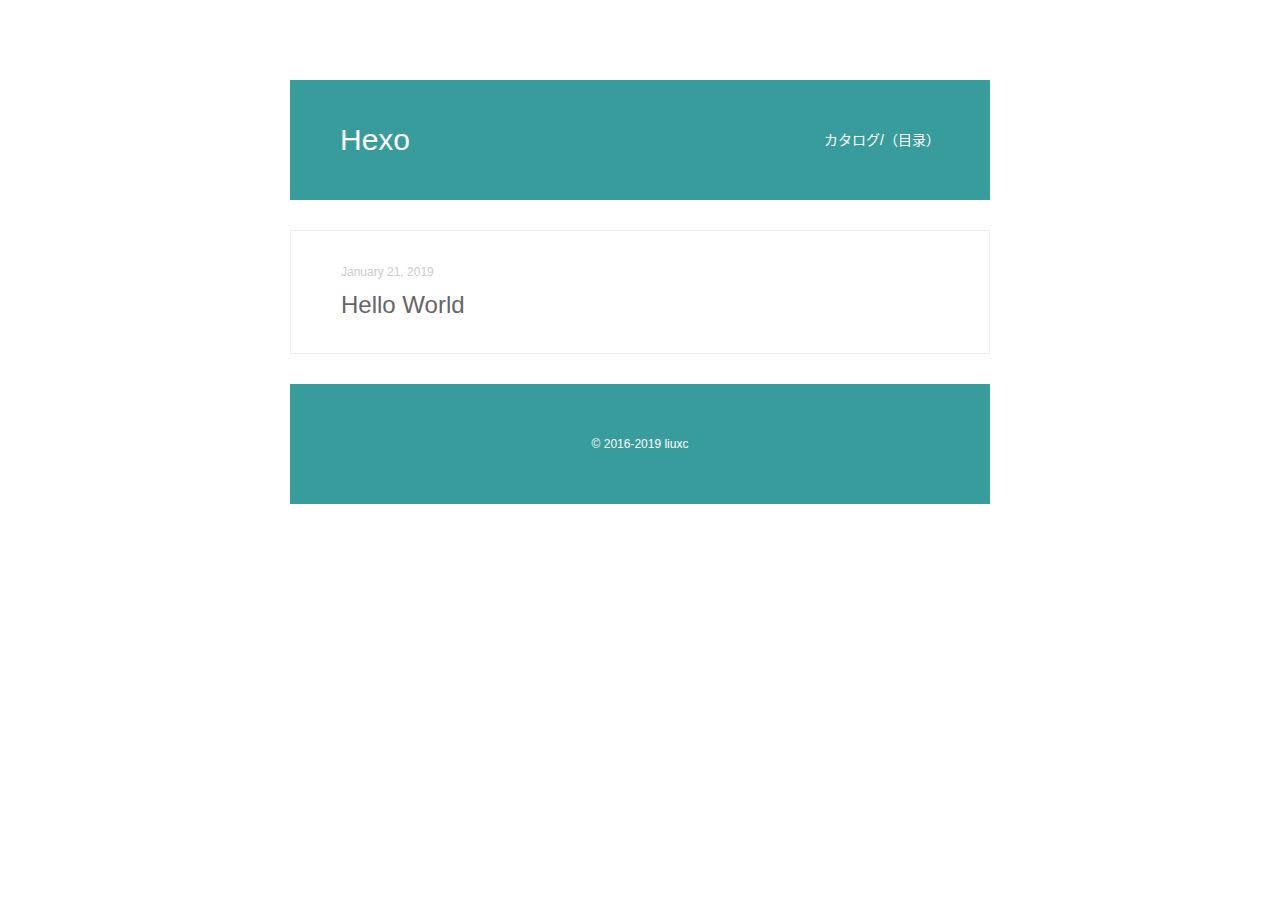
==== archives/index.html @ b7e673f5 "Deploy theme: 2019-01-22 11:20:32)" ====
<!DOCTYPE html><html lang="zh-CN"><head><meta name="generator" content="Hexo 3.8.0"><meta charset="utf-8"><meta http-equiv="X-UA-Compatible" content="IE=edge"><meta name="viewport" content="width=device-width, initial-scale=1"><meta name="author" content="liuxc"><link rel="alternative" href="/atom.xml" title="Hexo" type="application/atom+xml"><link rel="icon" href="/favicon.png"><title>Hexo</title><link rel="stylesheet" href="/css/main.css"><link rel="stylesheet" href="/js/fancybox/jquery.fancybox.min.css"><!--[if lt IE 9]><script>(function(a,b){a="abbr article aside audio bdi canvas data datalist details dialog figcaption figure footer header hgroup main mark meter nav output progress section summary template time video".split(" ");for(b=a.length-1;b>=0;b--)document.createElement(a[b])})()</script><![endif]--><script src="/js/jquery-3.1.1.min.js"></script><script src="/js/fancybox/jquery.fancybox.min.js"></script></head><body style="opacity:0"><header class="head"><h1 class="head-title u-fl"><a href="/">Hexo</a></h1><nav class="head-nav u-fr"><ul class="head-nav__list"><li class="head-nav__item"><a class="head-nav__link" href="/archives">カタログ/（目录）</a></li></ul></nav></header><main class="main"><article class="post"><header class="post__head archive"><a href="/2019/01/21/hello-world/"><time class="post__time" datetime="2019-01-21T09:34:26.343Z">January 21, 2019</time></a><h1 class="post__title archive"><a href="/2019/01/21/hello-world/">Hello World</a></h1></header></article></main><footer class="foot"><div class="foot-copy">&copy; 2016-2019 liuxc</div></footer><script src="/js/scroller.js"></script><script src="/js/main.js"></script></body></html>
---- css/main.css ----
/* ==========================================================================
   Init
   ========================================================================== */
/* normalize.css v3.0.1 | MIT License | git.io/normalize */
html {
  font-family: sans-serif;
  -ms-text-size-adjust: 100%;
  -webkit-text-size-adjust: 100%;
}
body {
  margin: 0;
}
article,
aside,
details,
figcaption,
figure,
footer,
header,
hgroup,
main,
nav,
section,
summary {
  display: block;
}
audio,
canvas,
progress,
video {
  display: inline-block;
  vertical-align: baseline;
}
audio:not([controls]) {
  display: none;
  height: 0;
}
[hidden],
template {
  display: none;
}
a {
  background: transparent;
}
a:active,
a:hover {
  outline: 0;
}
abbr[title] {
  border-bottom: 1px dotted;
}
b,
strong {
  font-weight: bold;
}
dfn {
  font-style: italic;
}
h1 {
  font-size: 2em;
  margin: 0.67em 0;
}
mark {
  background: #ff0;
  color: #000;
}
small {
  font-size: 80%;
}
sub,
sup {
  font-size: 75%;
  line-height: 0;
  position: relative;
  vertical-align: baseline;
}
sup {
  top: -0.5em;
}
sub {
  bottom: -0.25em;
}
img {
  border: 0;
}
svg:not(:root) {
  overflow: hidden;
}
figure {
  margin: 1em 40px;
}
hr {
  -moz-box-sizing: content-box;
  box-sizing: content-box;
  height: 0;
}
pre {
  overflow: auto;
}
code,
kbd,
pre,
samp {
  font-family: monospace, monospace;
  font-size: 1em;
}
button,
input,
optgroup,
select,
textarea {
  color: inherit;
  font: inherit;
  margin: 0;
}
button {
  overflow: visible;
}
button,
select {
  text-transform: none;
}
button,
html input[type="button"],
input[type="reset"],
input[type="submit"] {
  -webkit-appearance: button;
  cursor: pointer;
}
button[disabled],
html input[disabled] {
  cursor: default;
}
button::-moz-focus-inner,
input::-moz-focus-inner {
  border: 0;
  padding: 0;
}
input {
  line-height: normal;
}
input[type="checkbox"],
input[type="radio"] {
  box-sizing: border-box;
  padding: 0;
}
input[type="number"]::-webkit-inner-spin-button,
input[type="number"]::-webkit-outer-spin-button {
  height: auto;
}
input[type="search"] {
  -webkit-appearance: textfield;
  -moz-box-sizing: content-box;
  -webkit-box-sizing: content-box;
  box-sizing: content-box;
}
input[type="search"]::-webkit-search-cancel-button,
input[type="search"]::-webkit-search-decoration {
  -webkit-appearance: none;
}
fieldset {
  border: 1px solid #c0c0c0;
  margin: 0 2px;
  padding: 0.35em 0.625em 0.75em;
}
legend {
  border: 0;
  padding: 0;
}
textarea {
  overflow: auto;
}
optgroup {
  font-weight: bold;
}
table {
  border-collapse: collapse;
  border-spacing: 0;
}
td,
th {
  padding: 0;
}
/* ==========================================================================
   Base
   ========================================================================== */
@font-face {
  font-family: 'icon';
  src: url("../fonts/icon.eot?-3uy3dk");
  src: url("../fonts/icon.eot?#iefix-3uy3dk") format('embedded-opentype'), url("../fonts/icon.woff?-3uy3dk") format('woff'), url("../fonts/icon.ttf?-3uy3dk") format('truetype'), url("../fonts/icon.svg?-3uy3dk#icon") format('svg');
  font-weight: normal;
  font-style: normal;
}
[class^="icon-"],
[class*=" icon-"] {
  font-family: 'icon';
  font-style: normal;
  -webkit-font-smoothing: antialiased;
  -moz-osx-font-smoothing: grayscale;
}
.icon-arrow-right:before {
  content: "\e600";
}
.icon-arrow-left:before {
  content: "\e601";
}
html {
  background-color: #fff;
  background-attachment: fixed;
  background-repeat: no-repeat;
  background-size: auto;
  color: #555;
  font-style: normal;
  text-rendering: optimizeLegibility;
}
html.index {
  background-color: #fff;
}
body {
  font-size: 14px;
  font-size: 0.875rem;
  line-height: 1.5;
  font-family: 'Helvetica Neue', 'Hiragino Sans GB', 'WenQuanYi Micro Hei', 'Microsoft Yahei', sans-serif;
  padding: 80px 0 20px;
}
html.index body {
  padding: 0;
}
code,
kbd,
pre,
samp {
  font-family: 'Source Code Pro', Consolas, 'Liberation Mono', Courier, monospace, serif;
}
a {
  color: #258fb8;
  text-decoration: none;
}
blockquote,
dl,
dd,
h1,
h2,
h3,
h4,
h5,
h6,
figure,
p,
pre {
  margin: 0;
}
button {
  padding: 0;
  border: 0;
  background: transparent;
}
fieldset {
  margin: 0;
  padding: 0;
  border: 0;
}
iframe {
  border: 0;
}
ol,
ul,
menu {
  margin: 0;
  padding: 0;
  list-style: none;
}
img,
audio,
canvas,
video {
  vertical-align: middle;
}
.clearfix:after,
.clearfix:before {
  display: table;
  content: " ";
}
.clearfix:after {
  clear: both;
}
.hide {
  visibility: hidden;
}
.u-cf:before,
.u-cf:after {
  content: '';
  display: table;
}
.u-cf:after {
  clear: both;
}
.u-bfc {
  overflow: hidden;
}
.u-fl {
  float: left;
}
.u-fr {
  float: right;
}
.u-hidden {
  display: none !important;
  visibility: hidden;
}
.modal-active {
  overflow: hidden;
}
.echo {
  font-size: 14px;
  font-size: 0.875rem;
  line-height: 1.5;
}
.echo a {
  color: #258fb8;
}
.echo a:hover,
.echo a:focus,
.echo a:active {
  text-decoration: underline;
}
.echo h1,
.echo h2,
.echo h3,
.echo h4,
.echo h5,
.echo h6 {
  font-weight: normal;
  line-height: 1.5;
  margin: 1.6em 0;
}
.echo h1 {
  font-size: 30px;
  font-size: 1.875rem;
}
.echo h2 {
  font-size: 24px;
  font-size: 1.5rem;
}
.echo h3 {
  font-size: 18px;
  font-size: 1.125rem;
}
.echo h4,
.echo h5,
.echo h6 {
  font-size: 14px;
  font-size: 0.875rem;
}
.echo p {
  margin: 1em 0;
  font-size: 16px;
  font-size: 1rem;
  text-align: justify;
  line-height: 1.8;
}
.echo address,
.echo blockquote,
.echo dl,
.echo figure,
.echo form,
.echo hr,
.echo img,
.echo ol,
.echo pre,
.echo table,
.echo ul {
  margin: 1.6em 0;
}
.echo hr {
  margin: 1.6em auto;
  width: 61%;
  height: 4px;
  border: none;
  background: #eee;
}
.echo img {
  max-width: 100%;
  height: auto;
}
.echo caption {
  text-transform: uppercase;
  padding: 1em;
  color: #777;
}
.echo thead {
  background-color: #eee;
}
.echo td,
.echo th {
  border: 1px solid #cbcbcb;
  padding: 0.5em 1em;
  text-align: left;
  font-weight: normal;
}
.echo tfoot {
  background-color: #f4f4f4;
}
.echo dl,
.echo ol,
.echo ul {
  margin-left: 2em;
}
.echo dd {
  margin-left: 1em;
}
.echo ol {
  list-style: decimal outside;
}
.echo ul {
  list-style: disc outside;
}
.echo figcaption {
  font-size: 0.85em;
}
.echo blockquote small,
.echo cite {
  color: #777;
}
.echo abbr {
  cursor: help;
}
.echo address {
  font-style: normal;
}
.echo code,
.echo kbd {
  display: inline-block;
  margin: 0 0.1em;
  padding: 0 0.5em;
  border: 1px solid #f0f0f0;
  border-radius: 3px;
  background-color: #fcfcfc;
  text-shadow: 0 1px 0 #fff;
  white-space: nowrap;
  font-size: 0.85em;
  line-height: 1.1;
  vertical-align: text-bottom;
  font-family: consolas, "微软雅黑";
}
.echo kbd {
  box-shadow: 0 1px 0px #ccc, 0 0 0 2px #fff inset;
}
.echo blockquote {
  margin: 1.6em -50px;
  padding: 10px 45px;
  border-left: 8px solid #399c9c;
  border-right: 0;
  border-top: 1px solid #f0f0f0;
  border-bottom: 1px solid #f0f0f0;
  background-color: #fefefe;
}
.echo blockquote.right {
  border-left: 0;
  border-right: 8px solid #399c9c;
}
.highlight {
  overflow: auto;
  color: #399c9c;
  border: 1px solid #f0f0f0;
}
.highlight .gutter {
  color: #666;
  display: none;
}
.highlight .code {
  padding: 1em 45px;
}
.highlight figcaption {
  margin-bottom: 1em;
  color: #999;
  font-size: 0.85em;
}
.highlight figcaption a {
  float: right;
}
.highlight .comment {
  color: #b0bec5;
}
.highlight .title {
  color: #399c9c;
}
.highlight .variable,
.highlight .attribute,
.highlight .tag,
.highlight .regexp,
.highlight .ruby .constant,
.highlight .xml .tag .title,
.highlight .xml .pi,
.highlight .xml .doctype,
.highlight .html .doctype,
.highlight .css .id,
.highlight .css .class,
.highlight .css .pseudo {
  color: #91ba61;
}
.highlight .number,
.highlight .preprocessor,
.highlight .built_in,
.highlight .literal,
.highlight .params,
.highlight .constant {
  color: #ff5370;
}
.highlight .class,
.highlight .ruby .class .title,
.highlight .css .rules .attribute {
  color: #91ba61;
}
.highlight .string,
.highlight .value,
.highlight .inheritance,
.highlight .header,
.highlight .ruby .symbol,
.highlight .xml .cdata {
  color: #91ba61;
}
.highlight .css .hexcolor {
  color: #6cc;
}
.highlight .function,
.highlight .python .decorator,
.highlight .python .title,
.highlight .ruby .function .title,
.highlight .ruby .title .keyword,
.highlight .perl .sub,
.highlight .javascript .title,
.highlight .coffeescript .title {
  color: #80cbc4;
}
.highlight .keyword,
.highlight .javascript .function {
  color: #c9c;
}
.highlight .marked {
  background-color: #ffecec;
}
/* ==========================================================================
   Partial
   ========================================================================== */
.index-wrapper {
  display: -webkit-box;
  display: -webkit-flex;
  display: flex;
  width: 100%;
  height: 100vh;
  -webkit-box-pack: center;
  -webkit-justify-content: center;
  justify-content: center;
  -webkit-box-align: center;
  -webkit-align-items: center;
  align-items: center;
}
.index-wrapper header {
  z-index: 10;
}
#particles-oli-wrapper {
  position: fixed;
  top: 0;
  bottom: 0;
  left: 0;
  right: 0;
  width: 100%;
}
.head,
.main,
.foot {
  margin: 0 auto;
  width: 700px;
}
.head,
.foot {
  padding: 0 50px;
  height: 120px;
  background-color: #399c9c;
  line-height: 120px;
  box-sizing: border-box;
}
.head-title {
  font-size: 30px;
  font-size: 1.875rem;
  font-weight: normal;
  color: #fff;
}
.head-title > a {
  color: #fff;
}
.head-nav__item {
  display: inline-block;
  margin-left: 20px;
}
.head-nav__link {
  color: #fff;
}
.head-nav__link:hover {
  color: #f0f0f0;
  text-decoration: underline;
}
.main {
  margin-top: 30px;
  margin-bottom: 30px;
}
.archive-title {
  margin: 1.6em;
  text-align: center;
  font-size: 25.6px;
  font-size: 1.6rem;
  font-weight: normal;
}
.comments {
  margin: 30px 0;
  padding: 50px;
  background-color: #fff;
  border: 1px solid #f0f0f0;
}
.foot {
  margin-bottom: 30px;
}
.foot-copy {
  text-align: center;
  color: #fff;
  font-size: 12px;
  font-size: 0.75rem;
}
.page-menu__item {
  display: inline-block;
}
.page-menu__link {
  color: #fff;
  font-size: 30px;
  font-size: 1.875rem;
}
.page-menu__link--disabled {
  color: #f0f0f0;
}
::-webkit-scrollbar {
  width: 5px;
  height: 5px;
  background-color: #f5f5f5;
}
::-webkit-scrollbar-track {
  -webkit-box-shadow: inset 0 0 8px rgba(0,0,0,0.3);
  background-color: #f5f5f5;
}
::-webkit-scrollbar-thumb {
  -webkit-box-shadow: inset 0 0 8px rgba(0,0,0,0.3);
  background-color: #399c9c;
}
.right p {
  text-align: right;
}
.reward,
.comments,
.post {
  transition: all 0.3s;
}
.reward:hover,
.comments:hover,
.post:hover {
  box-shadow: 0 1px 5px rgba(50,50,50,0.2);
  border-color: transparent;
}
.excerpt {
  margin-top: 20px;
}
.reward {
  border: 1px solid #f0f0f0;
  padding: 20px;
  text-align: center;
  margin-top: 20px;
  background-color: #fff;
}
.reward .btn-reward {
  padding: 10px 20px;
  background-color: #399c9c;
  color: #fff;
  display: inline-block;
  transition: all 0.3s;
}
.reward .btn-reward:hover {
  background-color: #40afaf;
}
.reward .reward-wrapper {
  margin-top: 20px;
  display: none;
}
.reward .reward-wrapper img {
  width: 200px;
  height: 200px;
  border: 1px solid #f0f0f0;
  margin: 0 10px;
}
.post {
  overflow: hidden;
  margin-top: 30px;
  border: 1px solid #f0f0f0;
  background-color: #fff;
}
.post__head {
  margin: 50px;
}
.post__head.archive {
  margin: 30px 50px;
}
.post__time {
  color: #ccc;
  font-size: 12px;
  font-size: 0.75rem;
}
.post__title {
  margin-top: 5px;
  line-height: 1.5;
  font-size: 24px;
  font-size: 1.5rem;
  font-weight: normal;
}
.post__title > a {
  color: #666;
  transition: all 0.3s;
}
.post__title > a:hover {
  color: #9c396b;
  text-shadow: 1px 1px 1px #ddd;
}
.post__image {
  display: block;
  margin: 50px 0;
}
.post__main {
  margin-top: 50px;
}
.post__main .headerlink {
  display: inline-block;
}
.post__main img {
  cursor: pointer;
  transition: all 0.3s;
}
.post__main img:hover {
  box-shadow: 0 0 1px #ccc;
}
.post__main .highlight {
  margin: 1.6em -60px;
  padding: 15px;
}
.post__main .highlight figcaption {
  padding: 0 45px;
}
.post__main .highlight table {
  margin: 0;
  width: auto;
  border: none;
}
.post__main .highlight td,
.post__main .highlight th {
  border: none;
}
.post__main .highlight pre {
  margin: 0;
}
.post__main h1 {
  font-size: 25.6px;
  font-size: 1.6rem;
}
.post__main h2 {
  font-size: 22.4px;
  font-size: 1.4rem;
}
.post__main h3 {
  font-size: 19.2px;
  font-size: 1.2rem;
}
.post__main img {
  margin: 1.6em auto;
}
.post__foot {
  padding: 8px 50px;
  border-top: 1px solid #f0f0f0;
  background-color: #fcfcfc;
}
.post__foot-link,
.post__tag__link,
.post__more {
  padding: 10px 15px 10px 0;
  color: #3cb371;
  font-size: 14px;
  font-size: 0.875rem;
}
.post__tag__item {
  display: inline-block;
}
.post__tag__link {
  transition: all 0.3s;
  display: block;
}
.post__tag__link:hover {
  color: #9c396b;
}
.post__tag__link:before {
  content: "#";
}
.post__more {
  padding: 10px 20px;
  border: 1px solid #f0f0f0;
  border-radius: 3px;
  background-color: #ccc;
  color: #fff;
}
.post__more:hover {
  background-color: #ddd;
}
.gallery {
  margin-bottom: 45px;
}
.gallery a {
  display: inline-block;
  width: 100%;
}
.gallery a:focus {
  outline: 0;
}
.gallery a img {
  width: 100%;
}
.video-container {
  width: 100%;
}
.video-container iframe {
  width: 100%;
  min-height: 320px;
}
.queue-in {
  animation-name: queue-in;
  animation-duration: 0.3s;
  animation-fill-mode: forwards;
  animation-timing-function: ease-in;
}
.queue-out {
  animation-name: queue-out;
  animation-duration: 0.3s;
  animation-fill-mode: forwards;
  animation-timing-function: ease-out;
}
@-moz-keyframes queue-in {
  from {
    transform: translateX(40px);
  }
  to {
    opacity: 1;
    transform: translateX(0);
  }
}
@-webkit-keyframes queue-in {
  from {
    transform: translateX(40px);
  }
  to {
    opacity: 1;
    transform: translateX(0);
  }
}
@-o-keyframes queue-in {
  from {
    transform: translateX(40px);
  }
  to {
    opacity: 1;
    transform: translateX(0);
  }
}
@keyframes queue-in {
  from {
    transform: translateX(40px);
  }
  to {
    opacity: 1;
    transform: translateX(0);
  }
}
@-moz-keyframes queue-out {
  from {
    opacity: 1;
    transform: translateX(0);
  }
  to {
    opacity: 0;
    display: none;
    transform: translateX(40px);
  }
}
@-webkit-keyframes queue-out {
  from {
    opacity: 1;
    transform: translateX(0);
  }
  to {
    opacity: 0;
    display: none;
    transform: translateX(40px);
  }
}
@-o-keyframes queue-out {
  from {
    opacity: 1;
    transform: translateX(0);
  }
  to {
    opacity: 0;
    display: none;
    transform: translateX(40px);
  }
}
@keyframes queue-out {
  from {
    opacity: 1;
    transform: translateX(0);
  }
  to {
    opacity: 0;
    display: none;
    transform: translateX(40px);
  }
}
/* ==========================================================================
   Responsive
   ========================================================================== */
@media (max-width: 1023px) {
  html {
    background: #fff;
  }
  .head {
    margin-top: 80px;
  }
  body {
    padding-top: 0;
  }
}
@media (max-width: 767px) {
  body {
    margin: 10px;
    margin-bottom: 20px;
    margin-top: 0px;
    padding: 0;
    font-size: font-size: 0.75rem;;
  }
  .head,
  .main,
  .foot {
    width: 100%;
  }
  .head,
  .foot {
    padding: 20px;
    height: auto;
    line-height: inherit;
  }
  .head-title,
  .head-nav,
  .foot-copy,
  .page-menu {
    float: none;
  }
  .main {
    margin-top: 20px;
    margin-bottom: 20px;
  }
  .head {
    margin-top: 20px;
    text-align: center;
  }
  .head-nav {
    margin-top: 10px;
  }
  .head-nav__item {
    margin: 0 5px;
    margin-left: 0;
  }
  .post {
    margin-top: 20px;
  }
  .post__head.archive,
  .post__head {
    margin: 20px 5px;
  }
  .post__main {
    margin: 20px 5px;
  }
  .post__title,
  .post__time {
    margin: 5px;
  }
  .post__title {
    font-size: 22.4px;
    font-size: 1.4rem;
  }
  .post__main blockquote,
  .post__main .highlight {
    margin: 30px -20px;
    padding: 20px;
  }
  .post__foot {
    position: relative;
    padding: 10px;
  }
  .post__more {
    box-sizing: border-box;
    width: 100%;
    text-align: center;
  }
  .post__image {
    margin: 20px -20px;
  }
  .post__image img {
    margin: 0 auto;
  }
  .foot {
    margin-bottom: 0;
    text-align: center;
  }
  .page-menu {
    margin-top: 10px;
  }
  .foot bdi {
    display: none;
  }
  .archive-title {
    margin: 20px;
  }
  .highlight .code {
    padding: 0;
  }
}
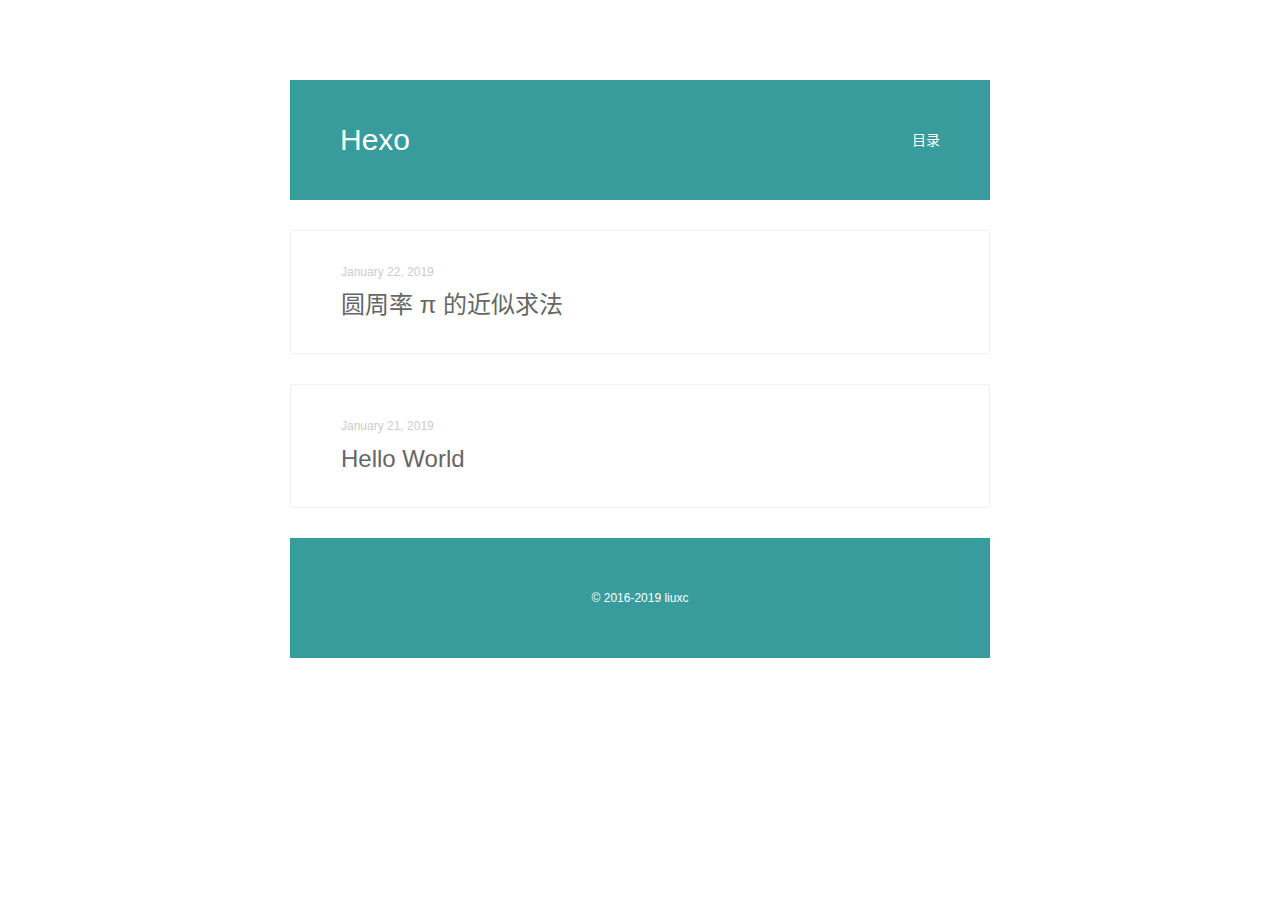
==== commit 14aa3b95: "Deploy theme: 2019-01-22 14:12:56)" ====
--- a/archives/index.html
+++ b/archives/index.html
@@ -1 +1 @@
-<!DOCTYPE html><html lang="zh-CN"><head><meta name="generator" content="Hexo 3.8.0"><meta charset="utf-8"><meta http-equiv="X-UA-Compatible" content="IE=edge"><meta name="viewport" content="width=device-width, initial-scale=1"><meta name="author" content="liuxc"><link rel="alternative" href="/atom.xml" title="Hexo" type="application/atom+xml"><link rel="icon" href="/favicon.png"><title>Hexo</title><link rel="stylesheet" href="/css/main.css"><link rel="stylesheet" href="/js/fancybox/jquery.fancybox.min.css"><!--[if lt IE 9]><script>(function(a,b){a="abbr article aside audio bdi canvas data datalist details dialog figcaption figure footer header hgroup main mark meter nav output progress section summary template time video".split(" ");for(b=a.length-1;b>=0;b--)document.createElement(a[b])})()</script><![endif]--><script src="/js/jquery-3.1.1.min.js"></script><script src="/js/fancybox/jquery.fancybox.min.js"></script></head><body style="opacity:0"><header class="head"><h1 class="head-title u-fl"><a href="/">Hexo</a></h1><nav class="head-nav u-fr"><ul class="head-nav__list"><li class="head-nav__item"><a class="head-nav__link" href="/archives">カタログ/（目录）</a></li></ul></nav></header><main class="main"><article class="post"><header class="post__head archive"><a href="/2019/01/21/hello-world/"><time class="post__time" datetime="2019-01-21T09:34:26.343Z">January 21, 2019</time></a><h1 class="post__title archive"><a href="/2019/01/21/hello-world/">Hello World</a></h1></header></article></main><footer class="foot"><div class="foot-copy">&copy; 2016-2019 liuxc</div></footer><script src="/js/scroller.js"></script><script src="/js/main.js"></script></body></html>+<!DOCTYPE html><html lang="zh-CN"><head><meta name="generator" content="Hexo 3.8.0"><meta charset="utf-8"><meta http-equiv="X-UA-Compatible" content="IE=edge"><meta name="viewport" content="width=device-width, initial-scale=1"><meta name="author" content="liuxc"><link rel="alternative" href="/atom.xml" title="Hexo" type="application/atom+xml"><link rel="icon" href="/favicon.png"><title>Hexo</title><link rel="stylesheet" href="/css/main.css"><link rel="stylesheet" href="/js/fancybox/jquery.fancybox.min.css"><!--[if lt IE 9]><script>(function(a,b){a="abbr article aside audio bdi canvas data datalist details dialog figcaption figure footer header hgroup main mark meter nav output progress section summary template time video".split(" ");for(b=a.length-1;b>=0;b--)document.createElement(a[b])})()</script><![endif]--><script src="/js/jquery-3.1.1.min.js"></script><script src="/js/fancybox/jquery.fancybox.min.js"></script></head><body style="opacity:0"><header class="head"><h1 class="head-title u-fl"><a href="/">Hexo</a></h1><nav class="head-nav u-fr"><ul class="head-nav__list"><li class="head-nav__item"><a class="head-nav__link" href="/archives">目录</a></li></ul></nav></header><main class="main"><article class="post"><header class="post__head archive"><a href="/2019/01/22/圆周率π的近似求法/"><time class="post__time" datetime="2019-01-22T03:30:18.278Z">January 22, 2019</time></a><h1 class="post__title archive"><a href="/2019/01/22/圆周率π的近似求法/">圆周率 π 的近似求法</a></h1></header></article><article class="post"><header class="post__head archive"><a href="/2019/01/21/hello-world/"><time class="post__time" datetime="2019-01-21T09:34:26.343Z">January 21, 2019</time></a><h1 class="post__title archive"><a href="/2019/01/21/hello-world/">Hello World</a></h1></header></article></main><footer class="foot"><div class="foot-copy">&copy; 2016-2019 liuxc</div></footer><script src="/js/scroller.js"></script><script src="/js/main.js"></script></body></html>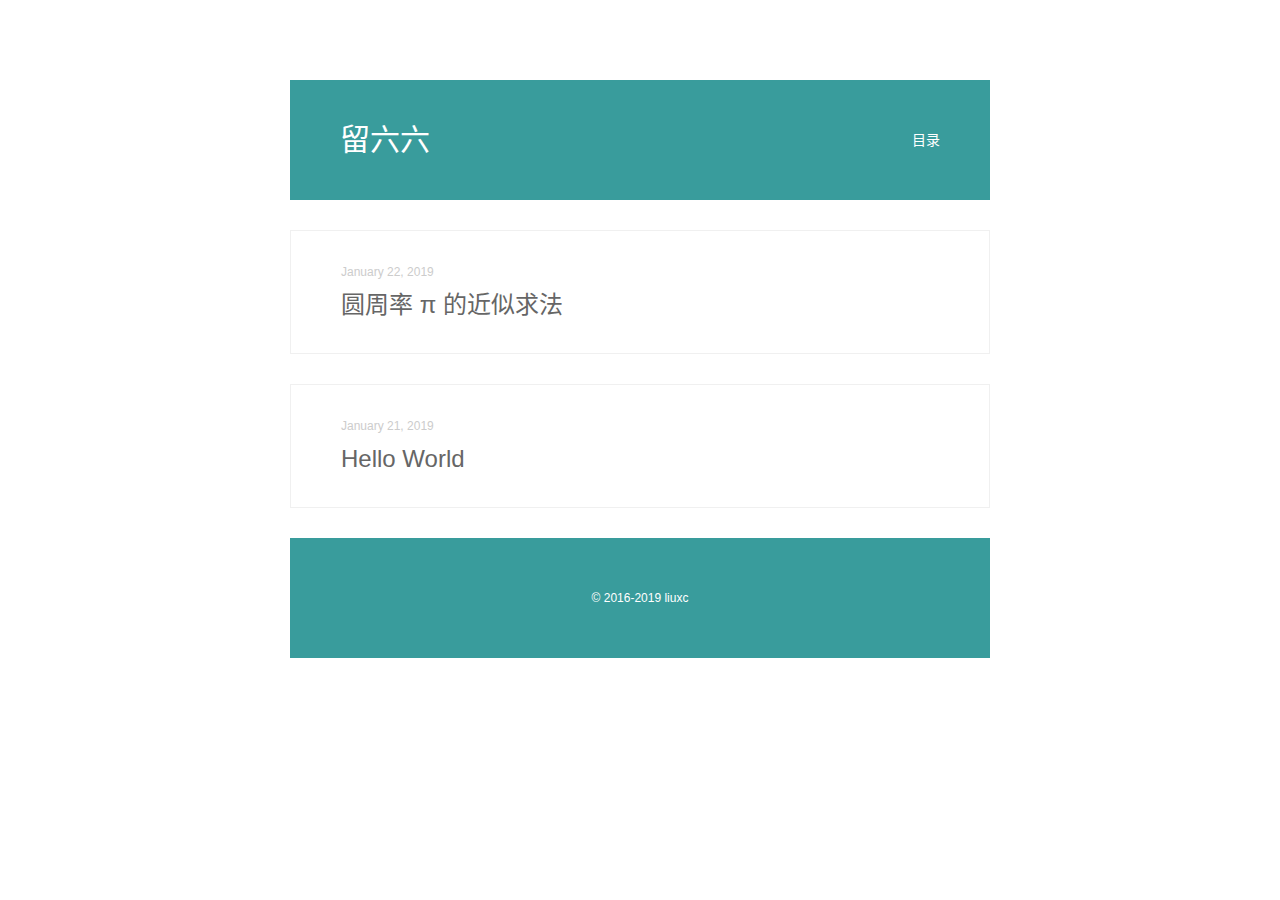
==== commit 48ee0383: "Deploy theme: 2019-01-22 14:16:43)" ====
--- a/archives/index.html
+++ b/archives/index.html
@@ -1 +1 @@
-<!DOCTYPE html><html lang="zh-CN"><head><meta name="generator" content="Hexo 3.8.0"><meta charset="utf-8"><meta http-equiv="X-UA-Compatible" content="IE=edge"><meta name="viewport" content="width=device-width, initial-scale=1"><meta name="author" content="liuxc"><link rel="alternative" href="/atom.xml" title="Hexo" type="application/atom+xml"><link rel="icon" href="/favicon.png"><title>Hexo</title><link rel="stylesheet" href="/css/main.css"><link rel="stylesheet" href="/js/fancybox/jquery.fancybox.min.css"><!--[if lt IE 9]><script>(function(a,b){a="abbr article aside audio bdi canvas data datalist details dialog figcaption figure footer header hgroup main mark meter nav output progress section summary template time video".split(" ");for(b=a.length-1;b>=0;b--)document.createElement(a[b])})()</script><![endif]--><script src="/js/jquery-3.1.1.min.js"></script><script src="/js/fancybox/jquery.fancybox.min.js"></script></head><body style="opacity:0"><header class="head"><h1 class="head-title u-fl"><a href="/">Hexo</a></h1><nav class="head-nav u-fr"><ul class="head-nav__list"><li class="head-nav__item"><a class="head-nav__link" href="/archives">目录</a></li></ul></nav></header><main class="main"><article class="post"><header class="post__head archive"><a href="/2019/01/22/圆周率π的近似求法/"><time class="post__time" datetime="2019-01-22T03:30:18.278Z">January 22, 2019</time></a><h1 class="post__title archive"><a href="/2019/01/22/圆周率π的近似求法/">圆周率 π 的近似求法</a></h1></header></article><article class="post"><header class="post__head archive"><a href="/2019/01/21/hello-world/"><time class="post__time" datetime="2019-01-21T09:34:26.343Z">January 21, 2019</time></a><h1 class="post__title archive"><a href="/2019/01/21/hello-world/">Hello World</a></h1></header></article></main><footer class="foot"><div class="foot-copy">&copy; 2016-2019 liuxc</div></footer><script src="/js/scroller.js"></script><script src="/js/main.js"></script></body></html>+<!DOCTYPE html><html lang="zh-CN"><head><meta name="generator" content="Hexo 3.8.0"><meta charset="utf-8"><meta http-equiv="X-UA-Compatible" content="IE=edge"><meta name="viewport" content="width=device-width, initial-scale=1"><meta name="author" content="liuxc"><link rel="alternative" href="/atom.xml" title="留六六" type="application/atom+xml"><link rel="icon" href="/favicon.png"><title>留六六</title><link rel="stylesheet" href="/css/main.css"><link rel="stylesheet" href="/js/fancybox/jquery.fancybox.min.css"><!--[if lt IE 9]><script>(function(a,b){a="abbr article aside audio bdi canvas data datalist details dialog figcaption figure footer header hgroup main mark meter nav output progress section summary template time video".split(" ");for(b=a.length-1;b>=0;b--)document.createElement(a[b])})()</script><![endif]--><script src="/js/jquery-3.1.1.min.js"></script><script src="/js/fancybox/jquery.fancybox.min.js"></script></head><body style="opacity:0"><header class="head"><h1 class="head-title u-fl"><a href="/">留六六</a></h1><nav class="head-nav u-fr"><ul class="head-nav__list"><li class="head-nav__item"><a class="head-nav__link" href="/archives">目录</a></li></ul></nav></header><main class="main"><article class="post"><header class="post__head archive"><a href="/2019/01/22/圆周率π的近似求法/"><time class="post__time" datetime="2019-01-22T03:30:18.278Z">January 22, 2019</time></a><h1 class="post__title archive"><a href="/2019/01/22/圆周率π的近似求法/">圆周率 π 的近似求法</a></h1></header></article><article class="post"><header class="post__head archive"><a href="/2019/01/21/hello-world/"><time class="post__time" datetime="2019-01-21T09:34:26.343Z">January 21, 2019</time></a><h1 class="post__title archive"><a href="/2019/01/21/hello-world/">Hello World</a></h1></header></article></main><footer class="foot"><div class="foot-copy">&copy; 2016-2019 liuxc</div></footer><script src="/js/scroller.js"></script><script src="/js/main.js"></script></body></html>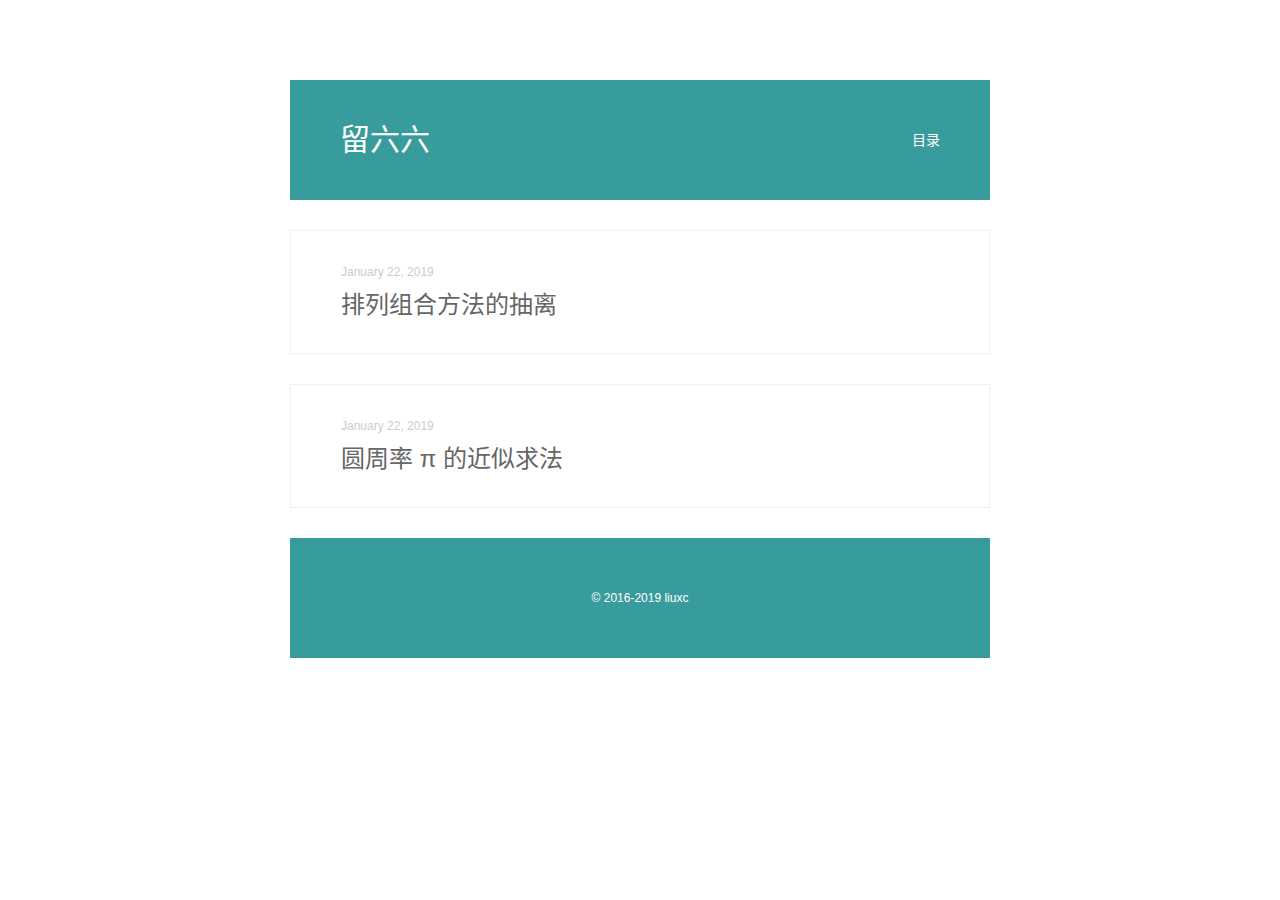
==== commit c44d2ab7: "Deploy theme: 2019-01-22 15:24:36)" ====
--- a/archives/index.html
+++ b/archives/index.html
@@ -1 +1 @@
-<!DOCTYPE html><html lang="zh-CN"><head><meta name="generator" content="Hexo 3.8.0"><meta charset="utf-8"><meta http-equiv="X-UA-Compatible" content="IE=edge"><meta name="viewport" content="width=device-width, initial-scale=1"><meta name="author" content="liuxc"><link rel="alternative" href="/atom.xml" title="留六六" type="application/atom+xml"><link rel="icon" href="/favicon.png"><title>留六六</title><link rel="stylesheet" href="/css/main.css"><link rel="stylesheet" href="/js/fancybox/jquery.fancybox.min.css"><!--[if lt IE 9]><script>(function(a,b){a="abbr article aside audio bdi canvas data datalist details dialog figcaption figure footer header hgroup main mark meter nav output progress section summary template time video".split(" ");for(b=a.length-1;b>=0;b--)document.createElement(a[b])})()</script><![endif]--><script src="/js/jquery-3.1.1.min.js"></script><script src="/js/fancybox/jquery.fancybox.min.js"></script></head><body style="opacity:0"><header class="head"><h1 class="head-title u-fl"><a href="/">留六六</a></h1><nav class="head-nav u-fr"><ul class="head-nav__list"><li class="head-nav__item"><a class="head-nav__link" href="/archives">目录</a></li></ul></nav></header><main class="main"><article class="post"><header class="post__head archive"><a href="/2019/01/22/圆周率π的近似求法/"><time class="post__time" datetime="2019-01-22T03:30:18.278Z">January 22, 2019</time></a><h1 class="post__title archive"><a href="/2019/01/22/圆周率π的近似求法/">圆周率 π 的近似求法</a></h1></header></article><article class="post"><header class="post__head archive"><a href="/2019/01/21/hello-world/"><time class="post__time" datetime="2019-01-21T09:34:26.343Z">January 21, 2019</time></a><h1 class="post__title archive"><a href="/2019/01/21/hello-world/">Hello World</a></h1></header></article></main><footer class="foot"><div class="foot-copy">&copy; 2016-2019 liuxc</div></footer><script src="/js/scroller.js"></script><script src="/js/main.js"></script></body></html>+<!DOCTYPE html><html lang="zh-CN"><head><meta name="generator" content="Hexo 3.8.0"><meta charset="utf-8"><meta http-equiv="X-UA-Compatible" content="IE=edge"><meta name="viewport" content="width=device-width, initial-scale=1"><meta name="author" content="liuxc"><link rel="alternative" href="/atom.xml" title="留六六" type="application/atom+xml"><link rel="icon" href="/favicon.png"><title>留六六</title><link rel="stylesheet" href="/css/main.css"><link rel="stylesheet" href="/js/fancybox/jquery.fancybox.min.css"><!--[if lt IE 9]><script>(function(a,b){a="abbr article aside audio bdi canvas data datalist details dialog figcaption figure footer header hgroup main mark meter nav output progress section summary template time video".split(" ");for(b=a.length-1;b>=0;b--)document.createElement(a[b])})()</script><![endif]--><script src="/js/jquery-3.1.1.min.js"></script><script src="/js/fancybox/jquery.fancybox.min.js"></script></head><body style="opacity:0"><header class="head"><h1 class="head-title u-fl"><a href="/">留六六</a></h1><nav class="head-nav u-fr"><ul class="head-nav__list"><li class="head-nav__item"><a class="head-nav__link" href="/archives">目录</a></li></ul></nav></header><main class="main"><article class="post"><header class="post__head archive"><a href="/2019/01/22/排列组合方法的抽离/"><time class="post__time" datetime="2019-01-22T07:18:54.210Z">January 22, 2019</time></a><h1 class="post__title archive"><a href="/2019/01/22/排列组合方法的抽离/">排列组合方法的抽离</a></h1></header></article><article class="post"><header class="post__head archive"><a href="/2019/01/22/圆周率π的近似求法/"><time class="post__time" datetime="2019-01-22T03:30:18.278Z">January 22, 2019</time></a><h1 class="post__title archive"><a href="/2019/01/22/圆周率π的近似求法/">圆周率 π 的近似求法</a></h1></header></article></main><footer class="foot"><div class="foot-copy">&copy; 2016-2019 liuxc</div></footer><script src="/js/scroller.js"></script><script src="/js/main.js"></script></body></html>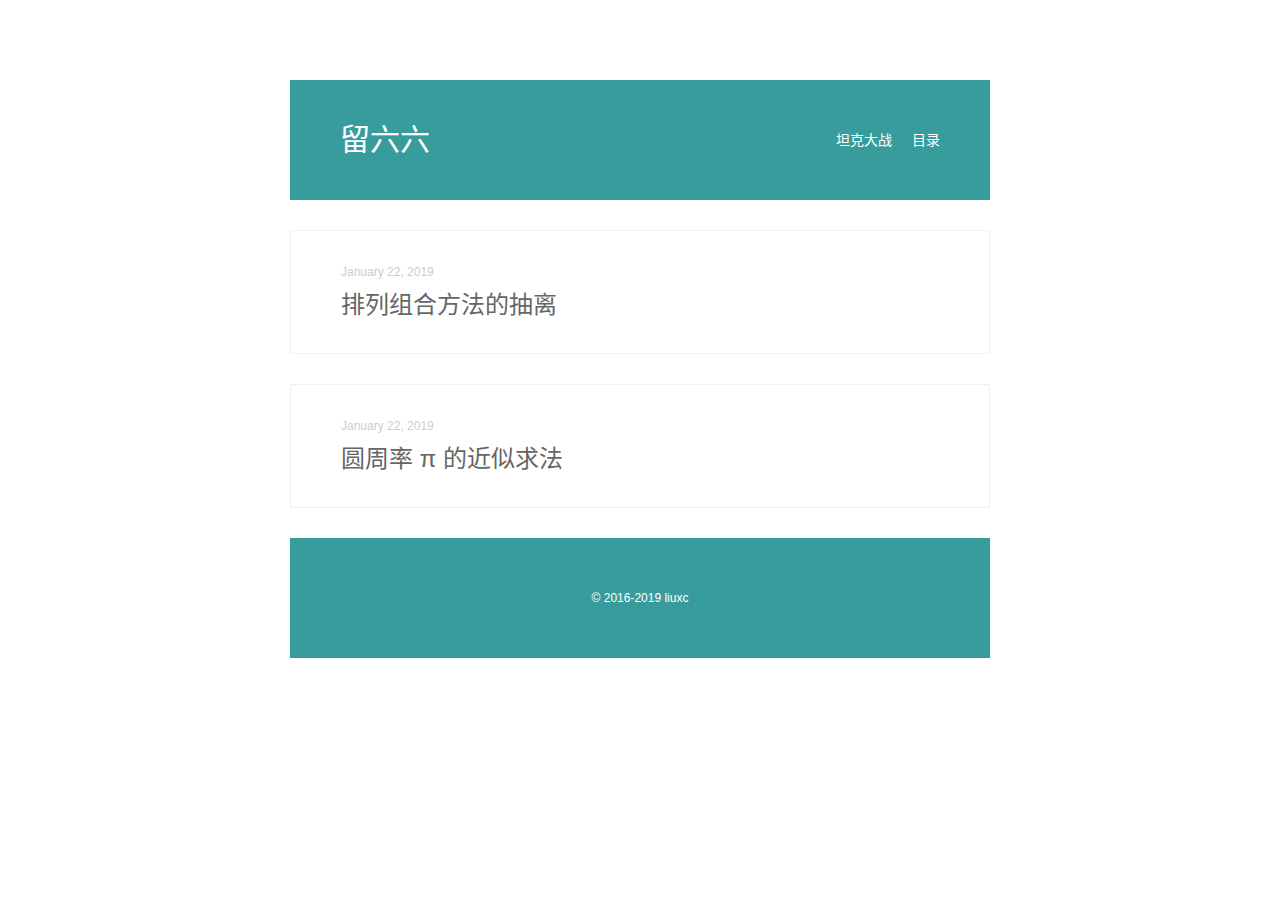
==== commit 2469b3a0: "Deploy theme: 2019-01-25 15:50:54)" ====
--- a/archives/index.html
+++ b/archives/index.html
@@ -1 +1 @@
-<!DOCTYPE html><html lang="zh-CN"><head><meta name="generator" content="Hexo 3.8.0"><meta charset="utf-8"><meta http-equiv="X-UA-Compatible" content="IE=edge"><meta name="viewport" content="width=device-width, initial-scale=1"><meta name="author" content="liuxc"><link rel="alternative" href="/atom.xml" title="留六六" type="application/atom+xml"><link rel="icon" href="/favicon.png"><title>留六六</title><link rel="stylesheet" href="/css/main.css"><link rel="stylesheet" href="/js/fancybox/jquery.fancybox.min.css"><!--[if lt IE 9]><script>(function(a,b){a="abbr article aside audio bdi canvas data datalist details dialog figcaption figure footer header hgroup main mark meter nav output progress section summary template time video".split(" ");for(b=a.length-1;b>=0;b--)document.createElement(a[b])})()</script><![endif]--><script src="/js/jquery-3.1.1.min.js"></script><script src="/js/fancybox/jquery.fancybox.min.js"></script></head><body style="opacity:0"><header class="head"><h1 class="head-title u-fl"><a href="/">留六六</a></h1><nav class="head-nav u-fr"><ul class="head-nav__list"><li class="head-nav__item"><a class="head-nav__link" href="/archives">目录</a></li></ul></nav></header><main class="main"><article class="post"><header class="post__head archive"><a href="/2019/01/22/排列组合方法的抽离/"><time class="post__time" datetime="2019-01-22T07:18:54.210Z">January 22, 2019</time></a><h1 class="post__title archive"><a href="/2019/01/22/排列组合方法的抽离/">排列组合方法的抽离</a></h1></header></article><article class="post"><header class="post__head archive"><a href="/2019/01/22/圆周率π的近似求法/"><time class="post__time" datetime="2019-01-22T03:30:18.278Z">January 22, 2019</time></a><h1 class="post__title archive"><a href="/2019/01/22/圆周率π的近似求法/">圆周率 π 的近似求法</a></h1></header></article></main><footer class="foot"><div class="foot-copy">&copy; 2016-2019 liuxc</div></footer><script src="/js/scroller.js"></script><script src="/js/main.js"></script></body></html>+<!DOCTYPE html><html lang="zh-CN"><head><meta name="generator" content="Hexo 3.8.0"><meta charset="utf-8"><meta http-equiv="X-UA-Compatible" content="IE=edge"><meta name="viewport" content="width=device-width, initial-scale=1"><meta name="author" content="liuxc"><link rel="alternative" href="/atom.xml" title="留六六" type="application/atom+xml"><link rel="icon" href="/favicon.png"><title>留六六</title><link rel="stylesheet" href="/css/main.css"><link rel="stylesheet" href="/js/fancybox/jquery.fancybox.min.css"><!--[if lt IE 9]><script>(function(a,b){a="abbr article aside audio bdi canvas data datalist details dialog figcaption figure footer header hgroup main mark meter nav output progress section summary template time video".split(" ");for(b=a.length-1;b>=0;b--)document.createElement(a[b])})()</script><![endif]--><script src="/js/jquery-3.1.1.min.js"></script><script src="/js/fancybox/jquery.fancybox.min.js"></script></head><body style="opacity:0"><header class="head"><h1 class="head-title u-fl"><a href="/">留六六</a></h1><nav class="head-nav u-fr"><ul class="head-nav__list"><li class="head-nav__item"><a class="head-nav__link" href="/tanke">坦克大战</a></li><li class="head-nav__item"><a class="head-nav__link" href="/archives">目录</a></li></ul></nav></header><main class="main"><article class="post"><header class="post__head archive"><a href="/2019/01/22/排列组合方法的抽离/"><time class="post__time" datetime="2019-01-22T07:18:54.210Z">January 22, 2019</time></a><h1 class="post__title archive"><a href="/2019/01/22/排列组合方法的抽离/">排列组合方法的抽离</a></h1></header></article><article class="post"><header class="post__head archive"><a href="/2019/01/22/圆周率π的近似求法/"><time class="post__time" datetime="2019-01-22T03:30:18.278Z">January 22, 2019</time></a><h1 class="post__title archive"><a href="/2019/01/22/圆周率π的近似求法/">圆周率 π 的近似求法</a></h1></header></article></main><footer class="foot"><div class="foot-copy">&copy; 2016-2019 liuxc</div></footer><script src="/js/scroller.js"></script><script src="/js/main.js"></script></body></html>